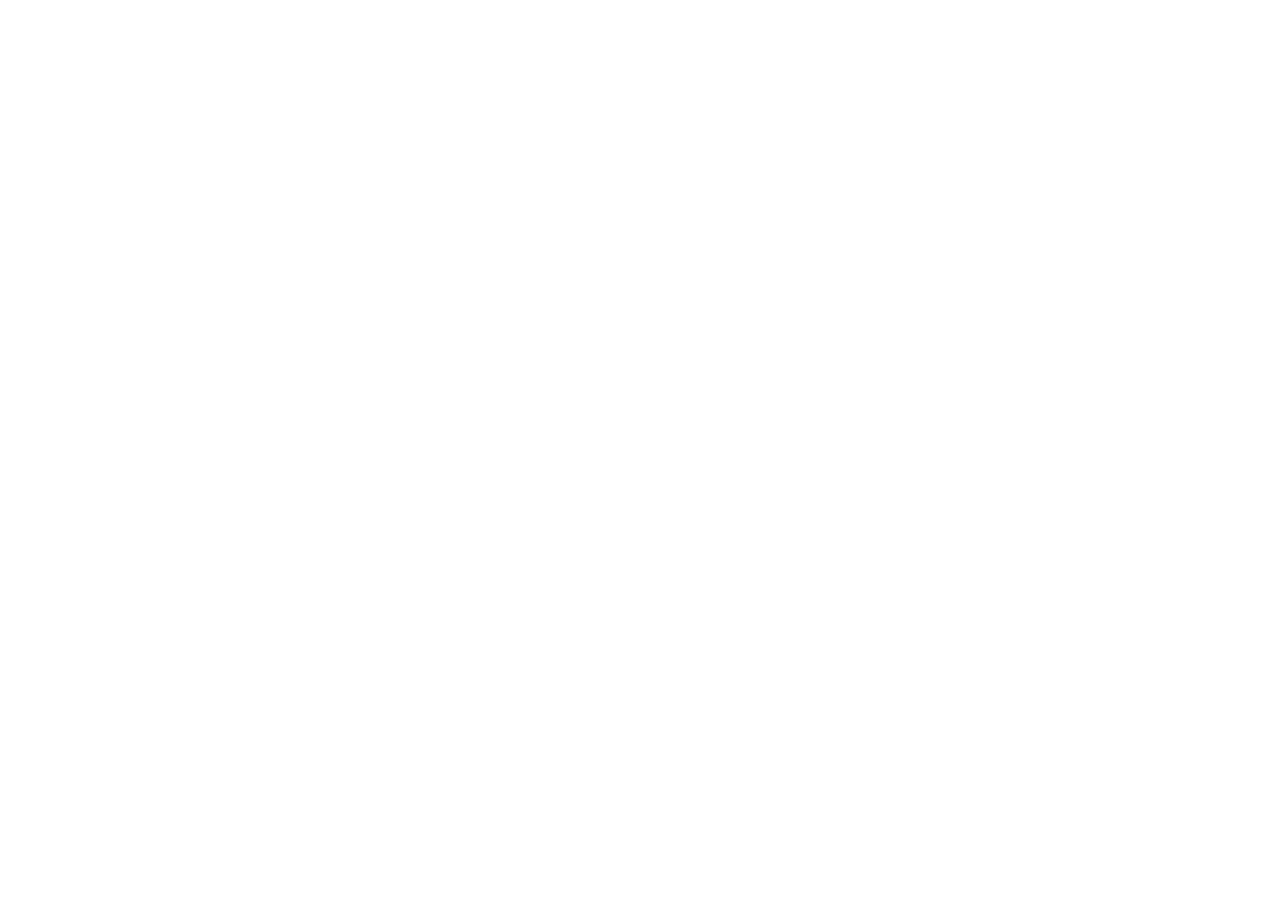
==== index.html @ 17b817b9 "first" ====
<!DOCTYPE html><html lang=zh-cn><head><meta charset=utf-8><meta http-equiv=Content-Type content="text/html; charset=utf-8"><meta name=viewport content="width=device-width,user-scalable=no,initial-scale=1,minimum-scale=1,maximum-scale=1"><meta name=full-screen content=yes><meta name=x5-fullscreen content=true><meta name=browsermode content=application><meta name=x5-page-mode content=app><meta http-equiv=X-UA-Compatible content="IE=edge"><meta name=renderer content=webkit><meta name=apple-mobile-web-app-capable content=yes><meta name=apple-mobile-web-app-status-bar-style content=black><meta name=format-detection content="telephone=no, email=no"><title>首页</title><link href=./static/css/app.7ae06b229e021ee7affec8c870721cf7.css rel=stylesheet></head><body><div id=app></div><script type=text/javascript src=./static/js/manifest.aec46e8748520b0ae992.js></script><script type=text/javascript src=./static/js/vendor.b8114d1038fde3a83c3b.js></script><script type=text/javascript src=./static/js/app.3c831eeba0160db14546.js></script></body></html><style>#app{
    width: 750px;
  }</style>
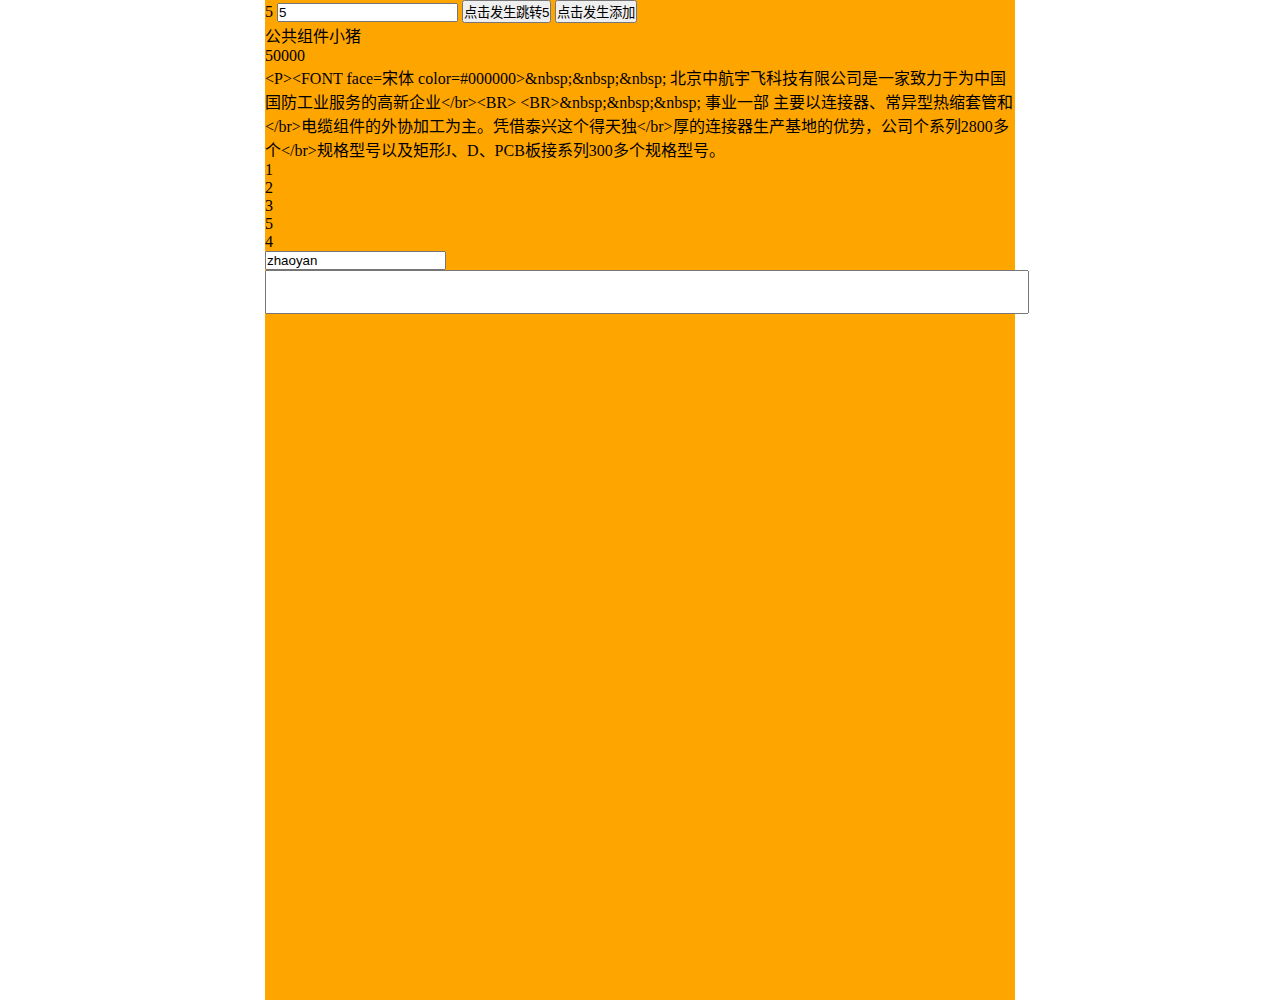
==== commit 67f706ef: "second" ====
--- a/index.html
+++ b/index.html
@@ -1,3 +1,3 @@
-<!DOCTYPE html><html lang=zh-cn><head><meta charset=utf-8><meta http-equiv=Content-Type content="text/html; charset=utf-8"><meta name=viewport content="width=device-width,user-scalable=no,initial-scale=1,minimum-scale=1,maximum-scale=1"><meta name=full-screen content=yes><meta name=x5-fullscreen content=true><meta name=browsermode content=application><meta name=x5-page-mode content=app><meta http-equiv=X-UA-Compatible content="IE=edge"><meta name=renderer content=webkit><meta name=apple-mobile-web-app-capable content=yes><meta name=apple-mobile-web-app-status-bar-style content=black><meta name=format-detection content="telephone=no, email=no"><title>首页</title><link href=./static/css/app.7ae06b229e021ee7affec8c870721cf7.css rel=stylesheet></head><body><div id=app></div><script type=text/javascript src=./static/js/manifest.aec46e8748520b0ae992.js></script><script type=text/javascript src=./static/js/vendor.b8114d1038fde3a83c3b.js></script><script type=text/javascript src=./static/js/app.3c831eeba0160db14546.js></script></body></html><style>#app{
+<!DOCTYPE html><html lang=zh-cn><head><meta charset=utf-8><meta http-equiv=Content-Type content="text/html; charset=utf-8"><meta name=viewport content="width=device-width,user-scalable=no,initial-scale=1,minimum-scale=1,maximum-scale=1"><meta name=full-screen content=yes><meta name=x5-fullscreen content=true><meta name=browsermode content=application><meta name=x5-page-mode content=app><meta http-equiv=X-UA-Compatible content="IE=edge"><meta name=renderer content=webkit><meta name=apple-mobile-web-app-capable content=yes><meta name=apple-mobile-web-app-status-bar-style content=black><meta name=format-detection content="telephone=no, email=no"><title>首页</title><link href=./static/css/app.7ae06b229e021ee7affec8c870721cf7.css rel=stylesheet></head><body><div id=app></div><script type=text/javascript src=./static/js/manifest.6affba930d474a7a063b.js></script><script type=text/javascript src=./static/js/vendor.b8114d1038fde3a83c3b.js></script><script type=text/javascript src=./static/js/app.e97949ac3d18e898a9a2.js></script></body></html><style>#app{
     width: 750px;
   }</style>